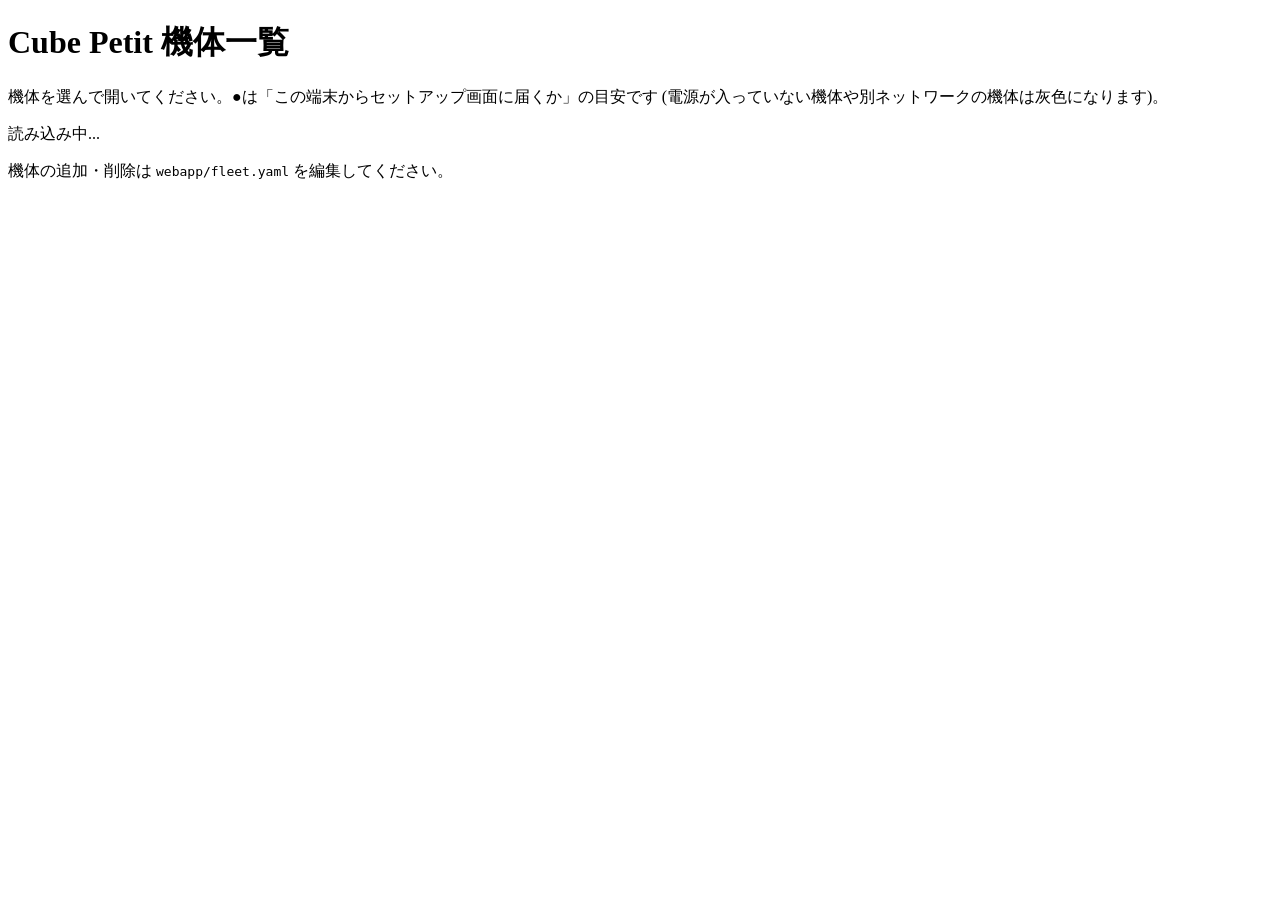
==== webapp/static/fleet.html @ 40031e78 "webapp: fleet landing page (/fleet) to pick which robot to open A simple landing page listing the ro" ====
<!doctype html>
<html lang="ja">
<head>
<meta charset="utf-8">
<meta name="viewport" content="width=device-width, initial-scale=1">
<title>Cube Petit 機体一覧</title>
<link rel="icon" href="/static/petit.png">
<link rel="stylesheet" href="/static/fleet.css">
</head>
<body>
  <header class="fleet-topbar">
    <h1>Cube Petit 機体一覧</h1>
  </header>

  <main class="fleet-layout">
    <p class="fleet-hint">
      機体を選んで開いてください。●は「この端末からセットアップ画面に届くか」の目安です
      (電源が入っていない機体や別ネットワークの機体は灰色になります)。
    </p>
    <div id="fleet-grid" class="fleet-grid">
      <p class="fleet-loading">読み込み中...</p>
    </div>
    <p class="fleet-footnote">
      機体の追加・削除は <code>webapp/fleet.yaml</code> を編集してください。
    </p>
  </main>

  <script src="/static/fleet.js"></script>
</body>
</html>
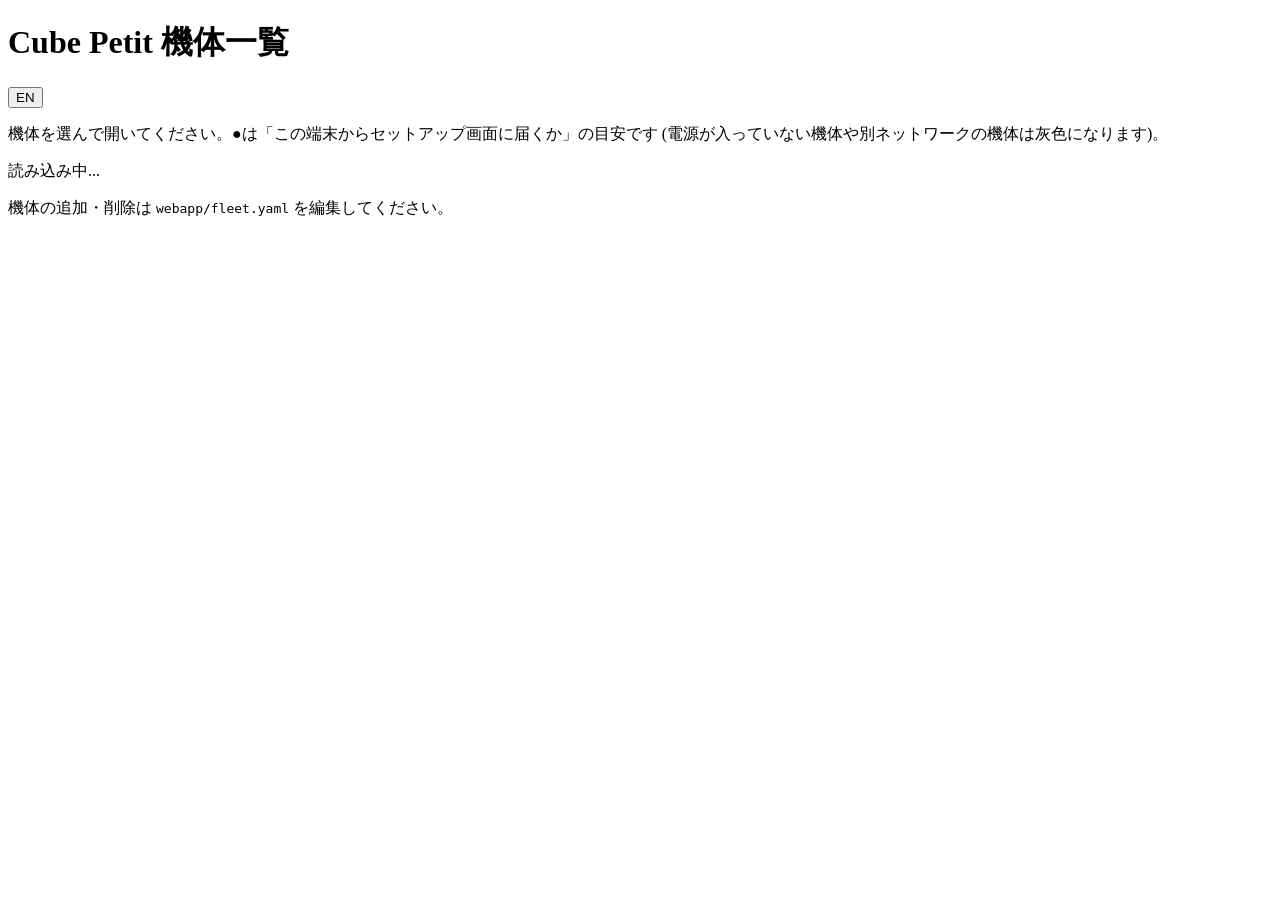
==== commit 2ffa6805: "fleet: remove control-screen link, add EN/JA language toggle - Drop the 操作画面 link (robot control liv" ====
--- a/webapp/static/fleet.html
+++ b/webapp/static/fleet.html
@@ -9,18 +9,19 @@
 </head>
 <body>
   <header class="fleet-topbar">
-    <h1>Cube Petit 機体一覧</h1>
+    <h1 id="fleet-title">Cube Petit 機体一覧</h1>
+    <button id="lang-toggle" class="lang-toggle" type="button" title="Switch language">EN</button>
   </header>
 
   <main class="fleet-layout">
-    <p class="fleet-hint">
+    <p class="fleet-hint" id="fleet-hint">
       機体を選んで開いてください。●は「この端末からセットアップ画面に届くか」の目安です
       (電源が入っていない機体や別ネットワークの機体は灰色になります)。
     </p>
     <div id="fleet-grid" class="fleet-grid">
       <p class="fleet-loading">読み込み中...</p>
     </div>
-    <p class="fleet-footnote">
+    <p class="fleet-footnote" id="fleet-footnote">
       機体の追加・削除は <code>webapp/fleet.yaml</code> を編集してください。
     </p>
   </main>
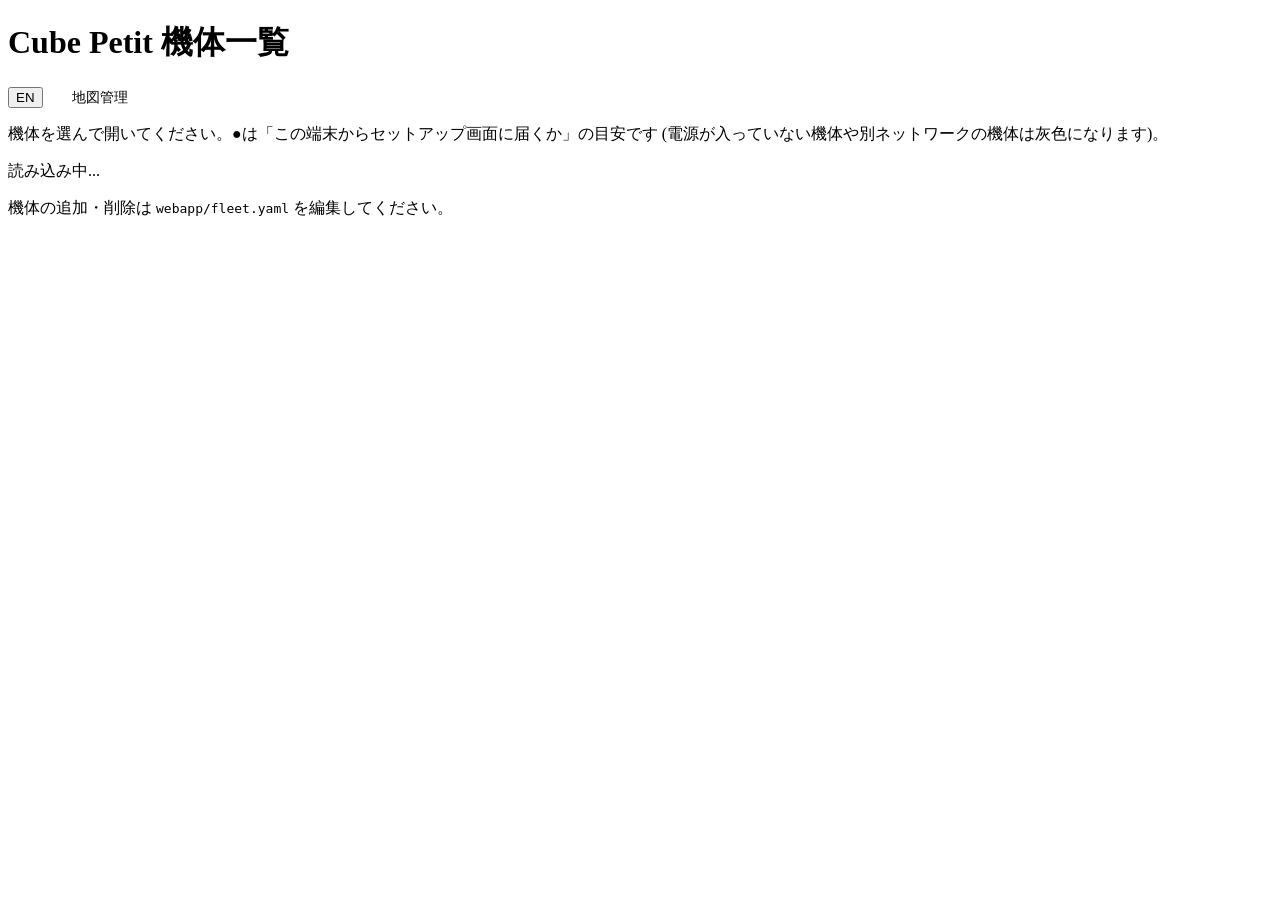
==== commit e3e22aa6: "webapp: add /map page for creating, saving, and sharing SLAM maps Multiple Cube Petit individuals do" ====
--- a/webapp/static/fleet.html
+++ b/webapp/static/fleet.html
@@ -11,6 +11,8 @@
   <header class="fleet-topbar">
     <h1 id="fleet-title">Cube Petit 機体一覧</h1>
     <button id="lang-toggle" class="lang-toggle" type="button" title="Switch language">EN</button>
+    <!-- Static link (no fleet.js involvement) to the map management page. -->
+    <a href="/map" style="color: inherit; font-size: 0.85rem; text-decoration: none; border: 1px solid rgba(255,255,255,0.5); border-radius: 999px; padding: 0.3rem 0.9rem; margin-left: 0.6rem;">地図管理</a>
   </header>
 
   <main class="fleet-layout">
